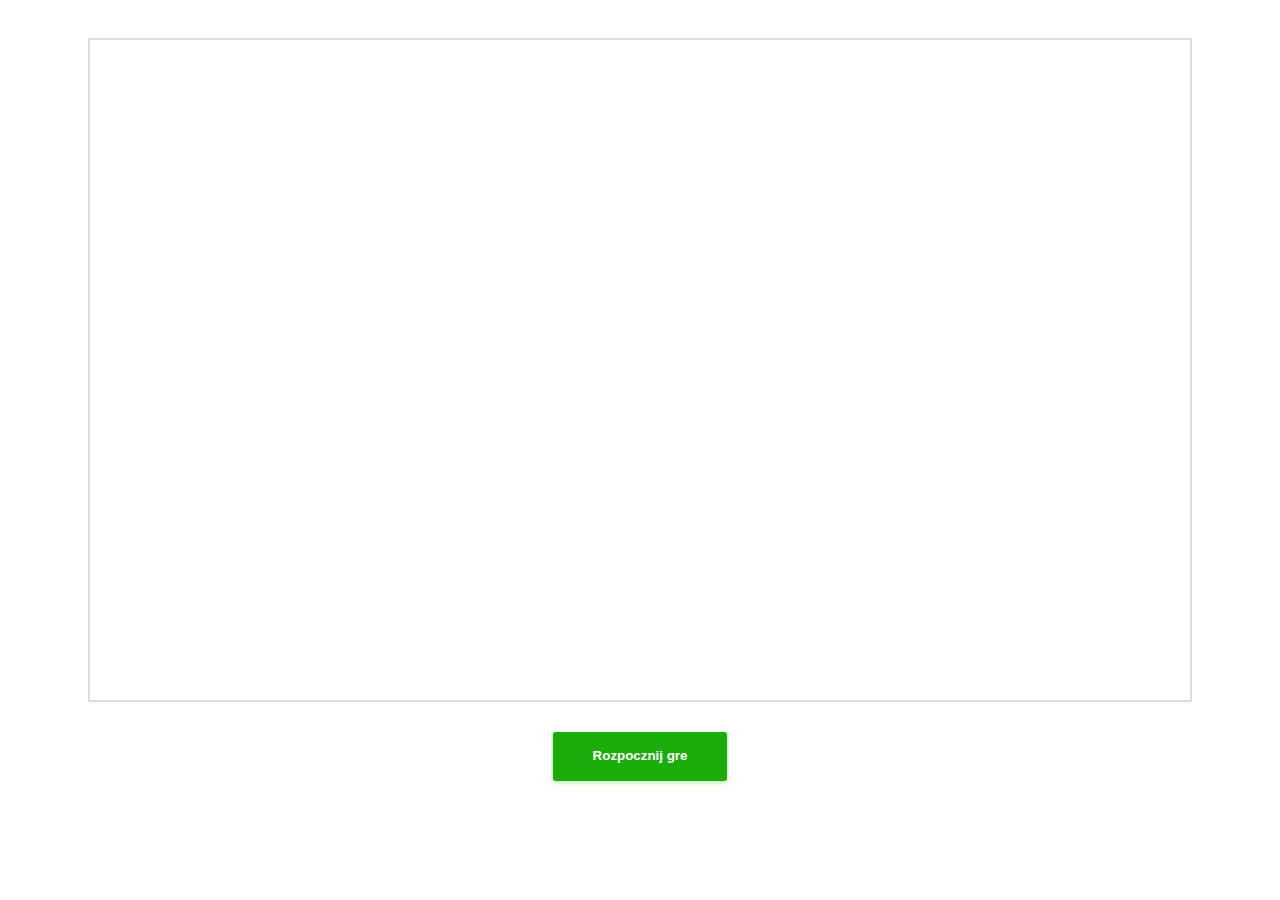
==== memo1/index.html @ 34122fc1 "Add files via upload" ====
<!DOCTYPE html>
<html lang="pl">
<head>
    <meta charset="UTF-8">
    <title>Memo</title>
    <link rel="stylesheet" href="style.css">
</head>
<body>

<div class="game"> 
    <div class="game-board">
    </div>

    <div class="game-score">
    </div>

    <button class="button game-start">Rozpocznij gre</button>
</div>

<script src="script.js"></script>
</body>
</html>
---- memo1/style.css ----
body {
    font-family:sans-serif;
    display: flex;
    align-items: center;
    justify-content: center;
}

.game-board {
    margin:30px auto;
    position: relative;
    background: #fff;
    overflow: hidden;
    width: 1100px;
    height: 660px;
    border: 2px solid #ddd;
}

.game-tile {
    position: absolute;
    cursor: pointer;
    width: 100px;
    height: 100px;
    background: #cbf7c6 url(images/title.png) center center no-repeat;
}

.game-tile:hover {
    background-color:#cbf7c6;
}

.game-score {
    text-align: center;
}

/* -------------------------------------------------- */
button.button,
input[type=button].button,
input[type=submit].button {
    display: block;
    max-width: 20em;
    text-align: center;
    padding: 1.3em 3em;
    font-weight: bold;
    color: #FFF;
    text-decoration: none;
    margin: 2em auto;
    background: #1bad0a;
    border-radius: 0.2em;
    line-height: 1.1em;
    text-shadow: none;
    transition: 0.5s background-color, 0.5s box-shadow;
    box-shadow: 0 2px 5px #b9f7b2;
    border:0;
    cursor: pointer;
}
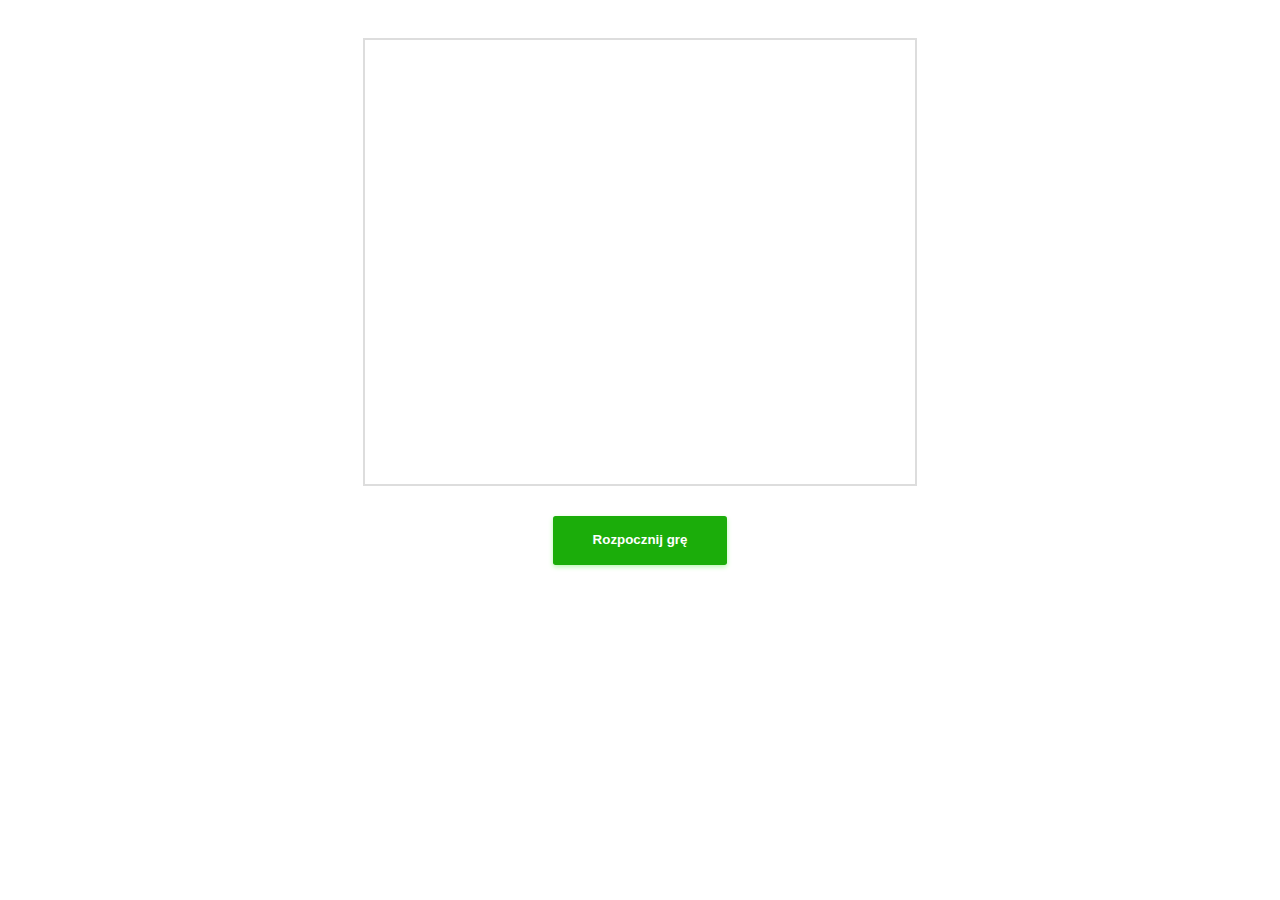
==== commit 74dbc91a: "Update index.html" ====
--- a/memo1/index.html
+++ b/memo1/index.html
@@ -14,9 +14,9 @@
     <div class="game-score">
     </div>
 
-    <button class="button game-start">Rozpocznij gre</button>
+    <button class="button game-start">Rozpocznij grę</button>
 </div>
 
 <script src="script.js"></script>
 </body>
-</html>+</html>
--- a/memo1/style.css
+++ b/memo1/style.css
@@ -10,8 +10,8 @@
     position: relative;
     background: #fff;
     overflow: hidden;
-    width: 1100px;
-    height: 660px;
+    width: 550px;
+    height: 444px;
     border: 2px solid #ddd;
 }
 
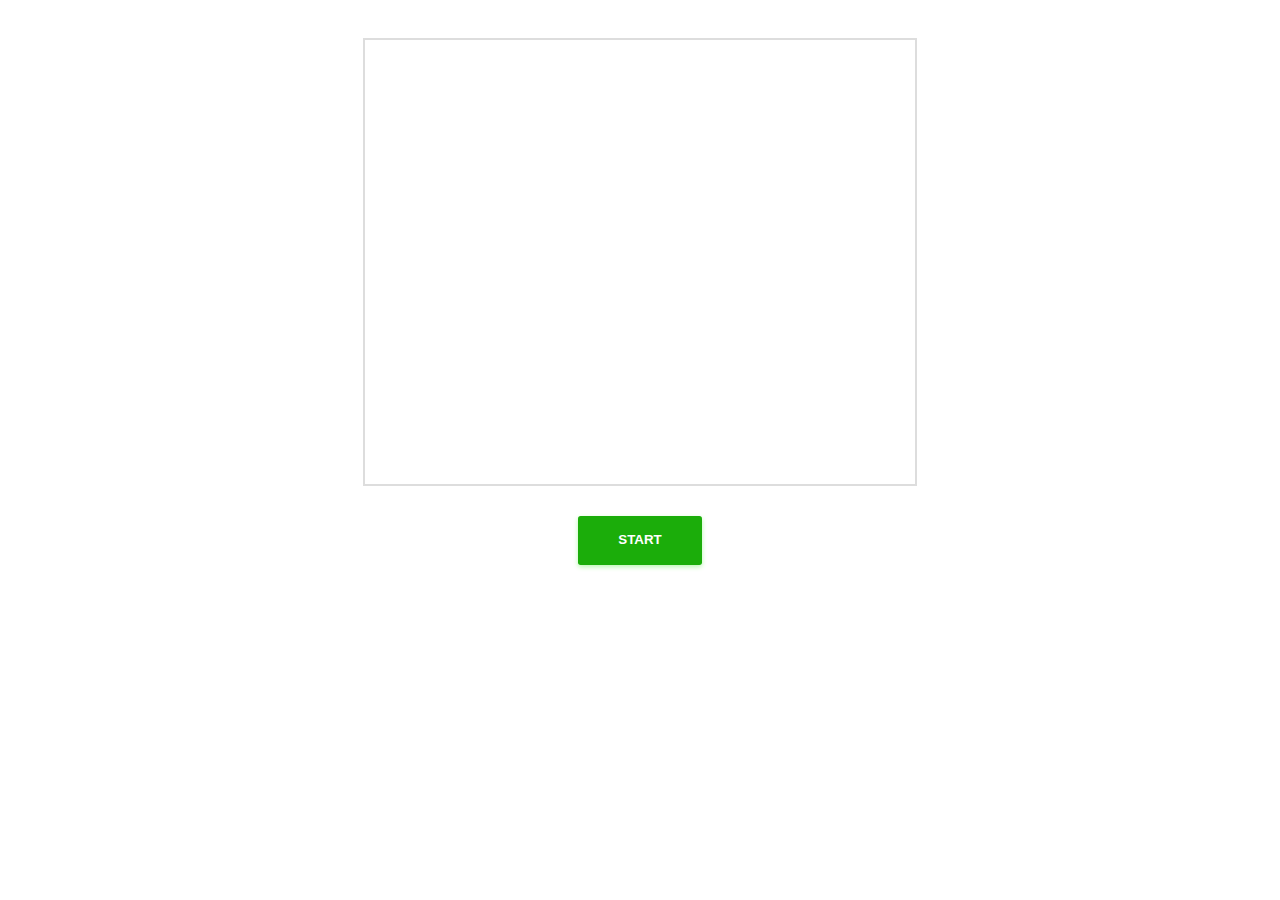
==== commit df575527: "Update index.html" ====
--- a/memo1/index.html
+++ b/memo1/index.html
@@ -14,7 +14,7 @@
     <div class="game-score">
     </div>
 
-    <button class="button game-start">Rozpocznij grę</button>
+    <button class="button game-start">START</button>
 </div>
 
 <script src="script.js"></script>
